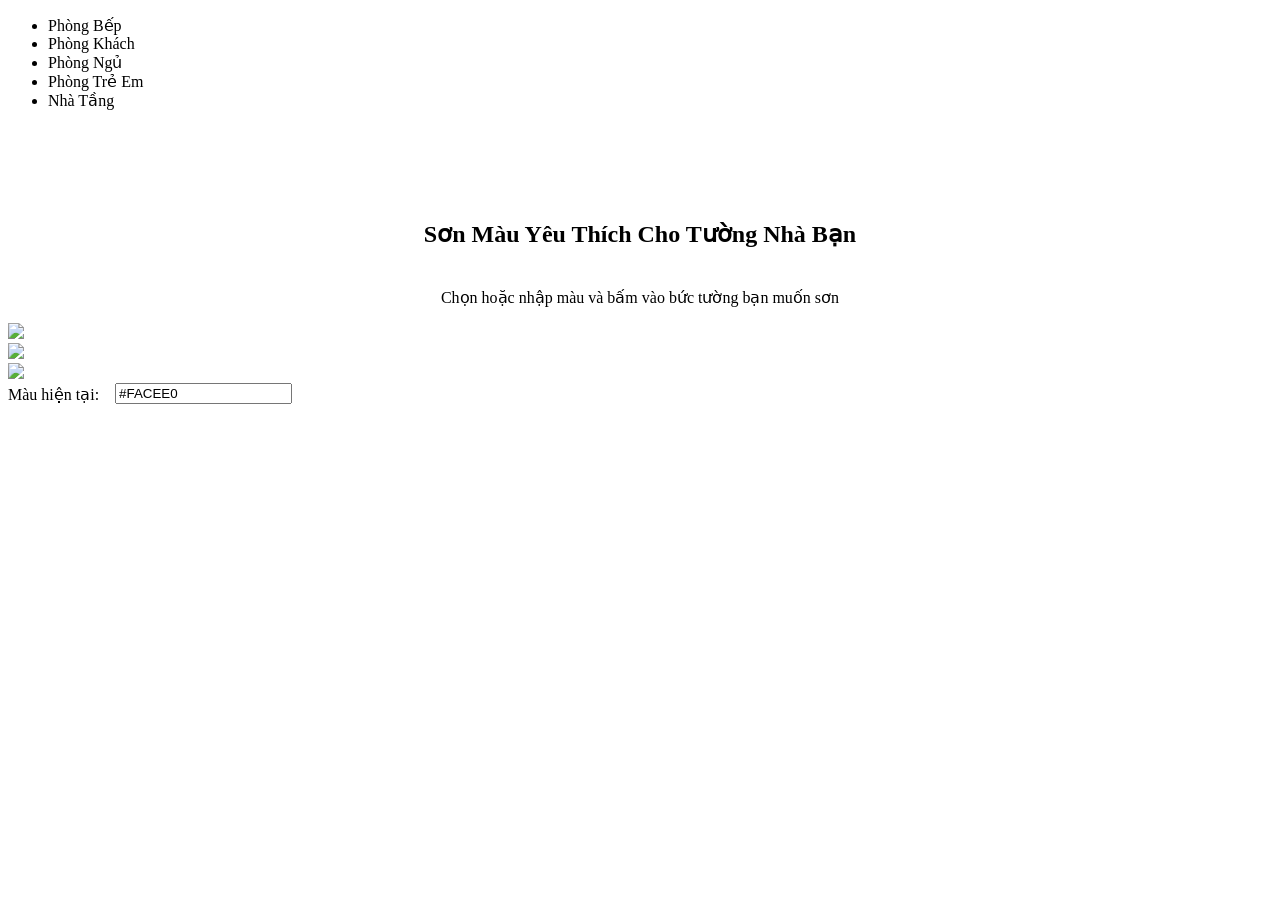
==== index.html @ 526fb293 "update clear frontend" ====
<!DOCTYPE html>
<html lang="en">

<head>
    <meta charset="UTF-8">
    <meta name="viewport" content="width=device-width, initial-scale=1.0">
    <title>Canvas - Đổi màu hình chữ nhật</title>
    <link rel="stylesheet" href="/change-house-color-wall/assets/style/style.css">

</head>

<body>

    <section class="paint-section">
        <div class="background-pain"></div>
        <div class="header-nav_bar">
            <nav class="nav-bar">
                <ul class="list-navbar">
                    <li id="nav-item0" class="item-navbar active">Phòng Bếp</li>
                    <li id="nav-item1" class="item-navbar">Phòng Khách</li>
                    <li id="nav-item2" class="item-navbar">Phòng Ngủ</li>
                    <li id="nav-item3" class="item-navbar">Phòng Trẻ Em</li>
                    <li id="nav-item4" class="item-navbar">Nhà Tầng</li>
                </ul>
            </nav>
        </div>
        <div style="margin-top: 30px;padding: 60px 0;display: flex;flex-direction: column;justify-content: center;">
            <h2 style="text-align: center;margin-bottom: 1.5rem;">Sơn Màu Yêu Thích Cho Tường Nhà Bạn</h2>
            <p style="text-align: center;">Chọn hoặc nhập màu và bấm vào bức tường bạn muốn sơn</p>
            <div class="color-wrapper">
                <div>
                    <div class="canvas-container">
                        <div class="canvas-nha">
                            <canvas id="canvas-color0" class="draw-canvas"
                                style="width: auto; height: auto; position: absolute;">
                            </canvas>
                            <img src="/change-house-color-wall/assets/images/sonnha1/tuong_tran.png" id="wall-image0"
                                class="wall-image">
                        </div>
                        <div class="canvas-nha" style="top: 40px;left: 0;">
                            <canvas id="canvas-color1" class="draw-canvas"
                                style="width: auto; height: auto; position: absolute;">
                            </canvas>
                            <img src="/change-house-color-wall/assets/images/sonnha1/tuong_trai.png" id="wall-image1"
                                class="wall-image">
                        </div>
                        <div class="canvas-nha" style="left: 226px;top: 94.75px;">
                            <canvas id="canvas-color2" class="draw-canvas"
                                style="width: auto; height: auto; position: absolute;" width="306" height="171">
                            </canvas>
                            <img src="/change-house-color-wall/assets/images/sonnha1/tuong_bep.png" id="wall-image2"
                                class="wall-image">
                        </div>
                    </div>
                    <div style="text-align: center;line-height: 2;margin-top: 1.5rem;display: none;">
                        <p>Bấm vào nút dưới để kéo&thả những bức tường lỗi:</p>
                        <button id="editImage" class="button">Bật chỉnh sửa</button>
                        <span id="context-edit">Đang tắt chỉnh sửa</span>
                    </div>
                </div>
                <div>
                    <div style="display: flex; gap: 1rem;align-items: end;margin-bottom: 10px;">
                        <span>Màu hiện tại:</span>
                        <input type="text" id="colorValue" value="#FACEE0" placeholder="Nhập màu hoặc chọn màu ở dưới">
                        <div class="box-view_selected"></div>
                    </div>
                    <div class="color-picker">

                        <div id="box-colors" class="colors">
                        </div>
                    </div>
                </div>
            </div>
            <div class="thumbnail-image">
                <div class="innner-thumbnail list-image">
                    <div class="item-feature" data-group="sonnha1">
                        <img src="/change-house-color-wall/assets/images/sonnha1/sonnha.png" alt="">
                        <div class="fill-background"></div>
                    </div>
                    <div class="item-feature" data-group="sonnha2">
                        <img src="/change-house-color-wall/assets/images/sonnha2/sonnha.png" alt="">
                        <div class="fill-background"></div>
                    </div>
                    <div class="item-feature" data-group="sonnha3">
                        <img src="/change-house-color-wall/assets/images/sonnha3/sonnha.png" alt="">
                        <div class="fill-background"></div>
                    </div>
                    <div class="item-feature" data-group="sonnha4">
                        <img src="/change-house-color-wall/assets/images/sonnha4/sonnha.png" alt="">
                        <div class="fill-background"></div>
                    </div>
                    <div class="item-feature" data-group="sonnha5">
                        <img src="/change-house-color-wall/assets/images/sonnha5/sonnha.png" alt="">
                        <div class="fill-background"></div>
                    </div>
                </div>
            </div>
        </div>
    </section>

    <script src="/change-house-color-wall/assets/js/app.js"></script>
    <script src="/change-house-color-wall/assets/js/upload_image.js"></script>

    <!-- <script src="/change-house-color-wall/change-house-color-wall/assets/js/app.js"></script>
    <script src="/change-house-color-wall/change-house-color-wall/assets/js/upload_image.js"></script> -->
</body>

</html>
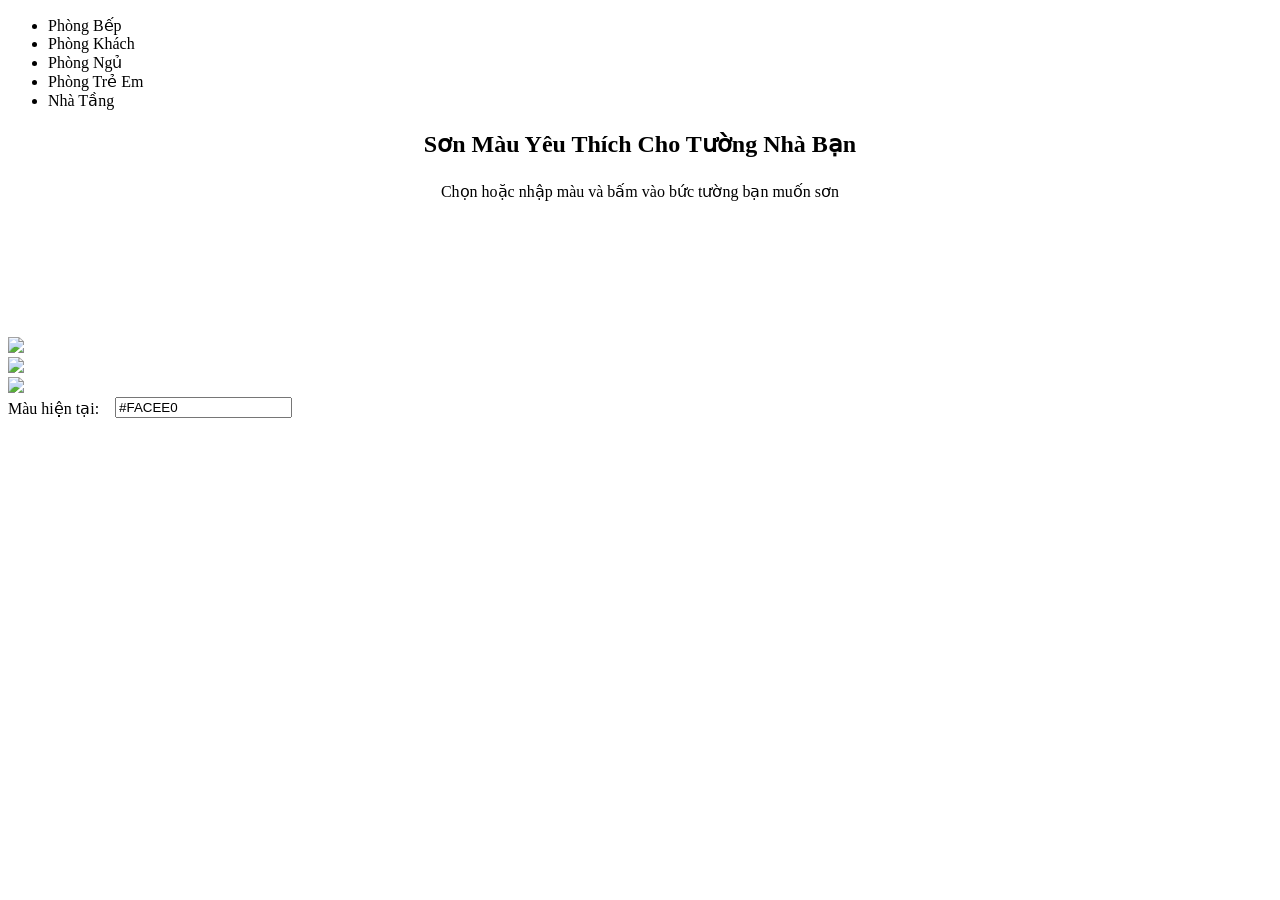
==== commit 988edb91: "update reposive" ====
--- a/index.html
+++ b/index.html
@@ -6,6 +6,7 @@
     <meta name="viewport" content="width=device-width, initial-scale=1.0">
     <title>Canvas - Đổi màu hình chữ nhật</title>
     <link rel="stylesheet" href="/change-house-color-wall/assets/style/style.css">
+    <link rel="stylesheet" href="/change-house-color-wall/assets/style/repo.css">
 
 </head>
 
@@ -24,9 +25,34 @@
                 </ul>
             </nav>
         </div>
-        <div style="margin-top: 30px;padding: 60px 0;display: flex;flex-direction: column;justify-content: center;">
+        <div class="thumbnail-image">
             <h2 style="text-align: center;margin-bottom: 1.5rem;">Sơn Màu Yêu Thích Cho Tường Nhà Bạn</h2>
             <p style="text-align: center;">Chọn hoặc nhập màu và bấm vào bức tường bạn muốn sơn</p>
+            <div class="innner-thumbnail list-image">
+                <div class="item-feature" data-group="sonnha1">
+                    <img src="/change-house-color-wall/assets/images/sonnha1/sonnha.png" alt="">
+                    <div class="fill-background"></div>
+                </div>
+                <div class="item-feature" data-group="sonnha2">
+                    <img src="/change-house-color-wall/assets/images/sonnha2/sonnha.png" alt="">
+                    <div class="fill-background"></div>
+                </div>
+                <div class="item-feature" data-group="sonnha3">
+                    <img src="/change-house-color-wall/assets/images/sonnha3/sonnha.png" alt="">
+                    <div class="fill-background"></div>
+                </div>
+                <div class="item-feature" data-group="sonnha4">
+                    <img src="/change-house-color-wall/assets/images/sonnha4/sonnha.png" alt="">
+                    <div class="fill-background"></div>
+                    <div class="tool-tip"></div>
+                </div>
+                <div class="item-feature" data-group="sonnha5">
+                    <img src="/change-house-color-wall/assets/images/sonnha5/sonnha.png" alt="">
+                    <div class="fill-background"></div>
+                </div>
+            </div>
+        </div>
+        <div style="padding: 30px 0;display: flex;flex-direction: column;justify-content: center;">
             <div class="color-wrapper">
                 <div>
                     <div class="canvas-container">
@@ -71,30 +97,7 @@
                     </div>
                 </div>
             </div>
-            <div class="thumbnail-image">
-                <div class="innner-thumbnail list-image">
-                    <div class="item-feature" data-group="sonnha1">
-                        <img src="/change-house-color-wall/assets/images/sonnha1/sonnha.png" alt="">
-                        <div class="fill-background"></div>
-                    </div>
-                    <div class="item-feature" data-group="sonnha2">
-                        <img src="/change-house-color-wall/assets/images/sonnha2/sonnha.png" alt="">
-                        <div class="fill-background"></div>
-                    </div>
-                    <div class="item-feature" data-group="sonnha3">
-                        <img src="/change-house-color-wall/assets/images/sonnha3/sonnha.png" alt="">
-                        <div class="fill-background"></div>
-                    </div>
-                    <div class="item-feature" data-group="sonnha4">
-                        <img src="/change-house-color-wall/assets/images/sonnha4/sonnha.png" alt="">
-                        <div class="fill-background"></div>
-                    </div>
-                    <div class="item-feature" data-group="sonnha5">
-                        <img src="/change-house-color-wall/assets/images/sonnha5/sonnha.png" alt="">
-                        <div class="fill-background"></div>
-                    </div>
-                </div>
-            </div>
+
         </div>
     </section>
 
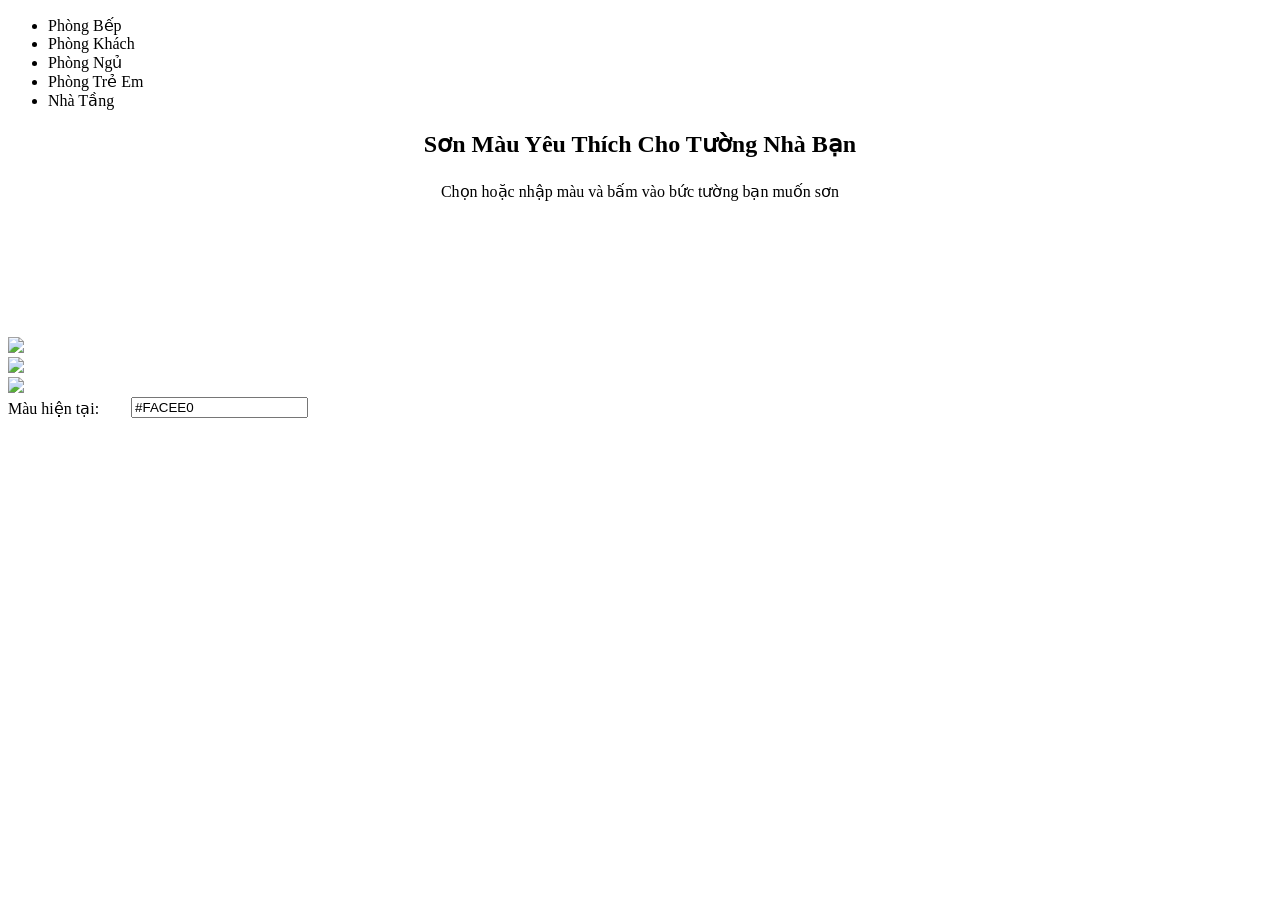
==== commit 0c1ac664: "update color picker" ====
--- a/index.html
+++ b/index.html
@@ -86,7 +86,8 @@
                 </div>
                 <div>
                     <div style="display: flex; gap: 1rem;align-items: end;margin-bottom: 10px;">
-                        <span>Màu hiện tại:</span>
+                        <span>Màu hiện tại: </span>
+                        <label for="" id="labelColor"></label>
                         <input type="text" id="colorValue" value="#FACEE0" placeholder="Nhập màu hoặc chọn màu ở dưới">
                         <div class="box-view_selected"></div>
                     </div>
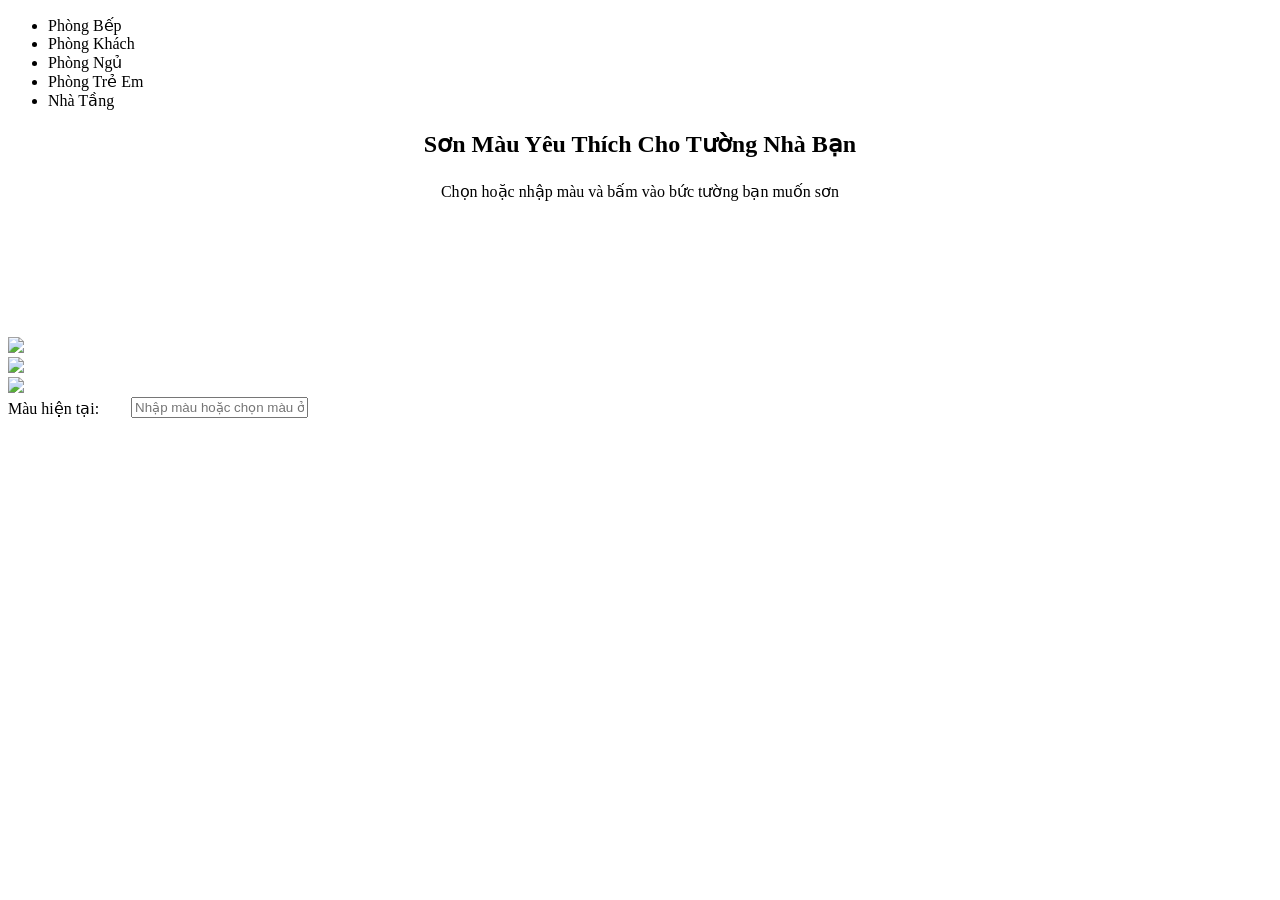
==== commit 0f06e4bf: "update form" ====
--- a/index.html
+++ b/index.html
@@ -88,7 +88,7 @@
                     <div style="display: flex; gap: 1rem;align-items: end;margin-bottom: 10px;">
                         <span>Màu hiện tại: </span>
                         <label for="" id="labelColor"></label>
-                        <input type="text" id="colorValue" value="#FACEE0" placeholder="Nhập màu hoặc chọn màu ở dưới">
+                        <input type="text" id="colorValue" value="" placeholder="Nhập màu hoặc chọn màu ở dưới">
                         <div class="box-view_selected"></div>
                     </div>
                     <div class="color-picker">
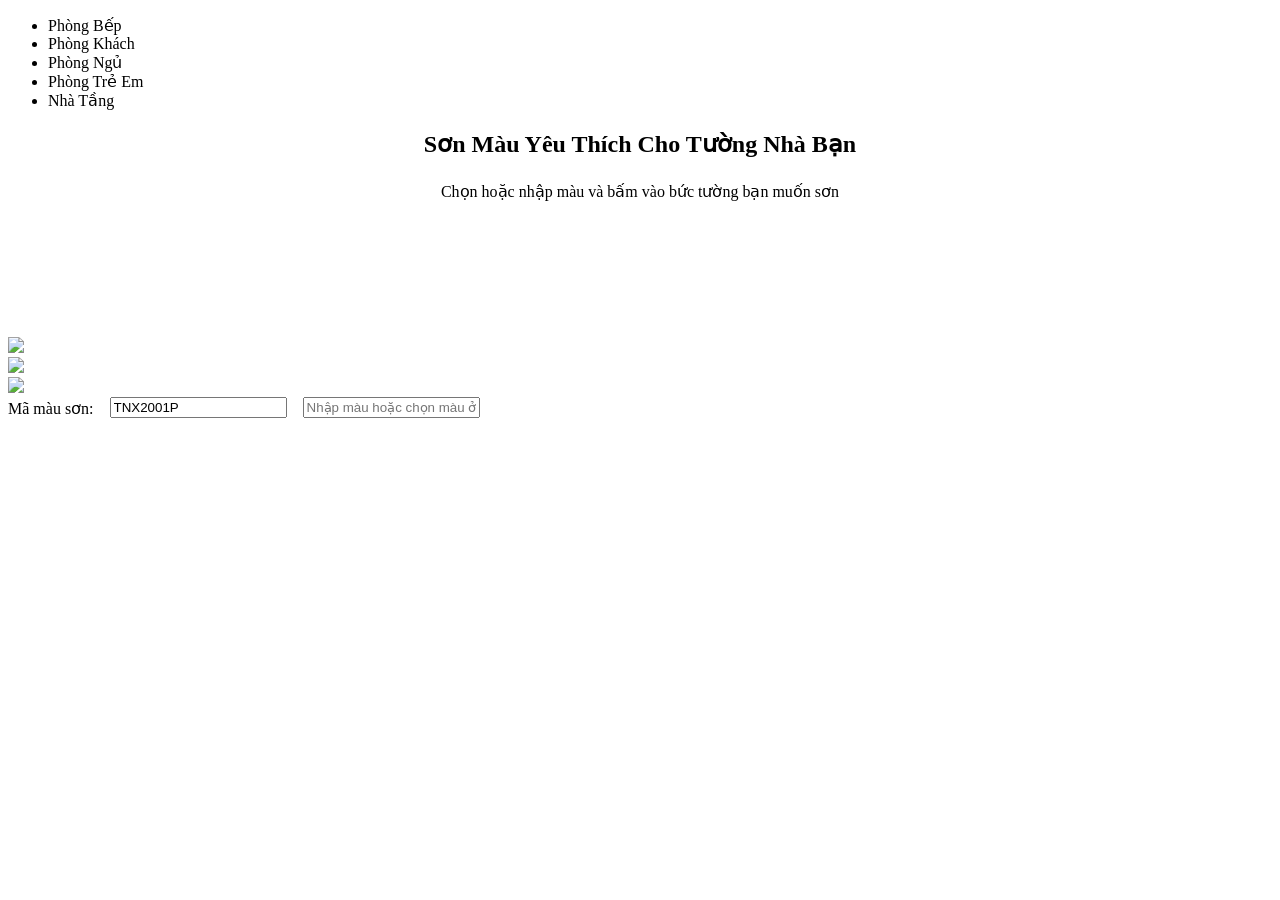
==== commit 036a6b48: "update code" ====
--- a/index.html
+++ b/index.html
@@ -86,8 +86,8 @@
                 </div>
                 <div>
                     <div style="display: flex; gap: 1rem;align-items: end;margin-bottom: 10px;">
-                        <span>Màu hiện tại: </span>
-                        <label for="" id="labelColor"></label>
+                        <span>Mã màu sơn: </span>
+                        <input type="text" id="labelColor" placeholder="Nhập màu hoặc chọn màu ở dưới" value="TNX2001P">
                         <input type="text" id="colorValue" value="" placeholder="Nhập màu hoặc chọn màu ở dưới">
                         <div class="box-view_selected"></div>
                     </div>
@@ -105,8 +105,8 @@
     <script src="/change-house-color-wall/assets/js/app.js"></script>
     <script src="/change-house-color-wall/assets/js/upload_image.js"></script>
 
-    <!-- <script src="/change-house-color-wall/change-house-color-wall/assets/js/app.js"></script>
-    <script src="/change-house-color-wall/change-house-color-wall/assets/js/upload_image.js"></script> -->
+    <!-- <script src="/change-house-color-wall/assets/js/app.js"></script>
+    <script src="/change-house-color-wall/assets/js/upload_image.js"></script> -->
 </body>
 
 </html>
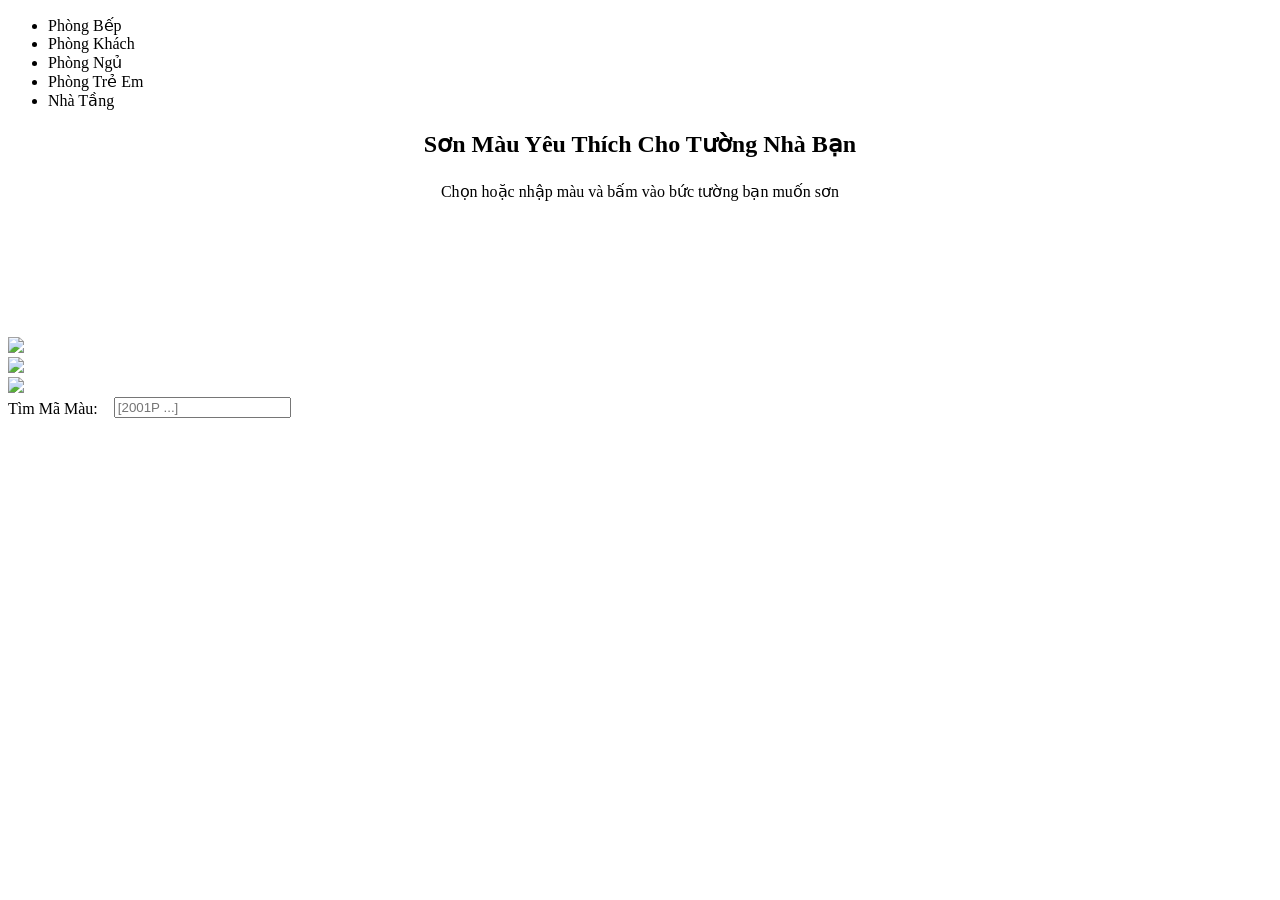
==== commit ca09aeda: "update pickcolor and new flat floor" ====
--- a/index.html
+++ b/index.html
@@ -86,9 +86,8 @@
                 </div>
                 <div>
                     <div style="display: flex; gap: 1rem;align-items: end;margin-bottom: 10px;">
-                        <span>Mã màu sơn: </span>
-                        <input type="text" id="labelColor" placeholder="Nhập màu hoặc chọn màu ở dưới" value="TNX2001P">
-                        <input type="text" id="colorValue" value="" placeholder="Nhập màu hoặc chọn màu ở dưới">
+                        <span>Tìm Mã Màu: </span>
+                        <input type="text" id="searchColor" placeholder="[2001P ...]" value="">
                         <div class="box-view_selected"></div>
                     </div>
                     <div class="color-picker">
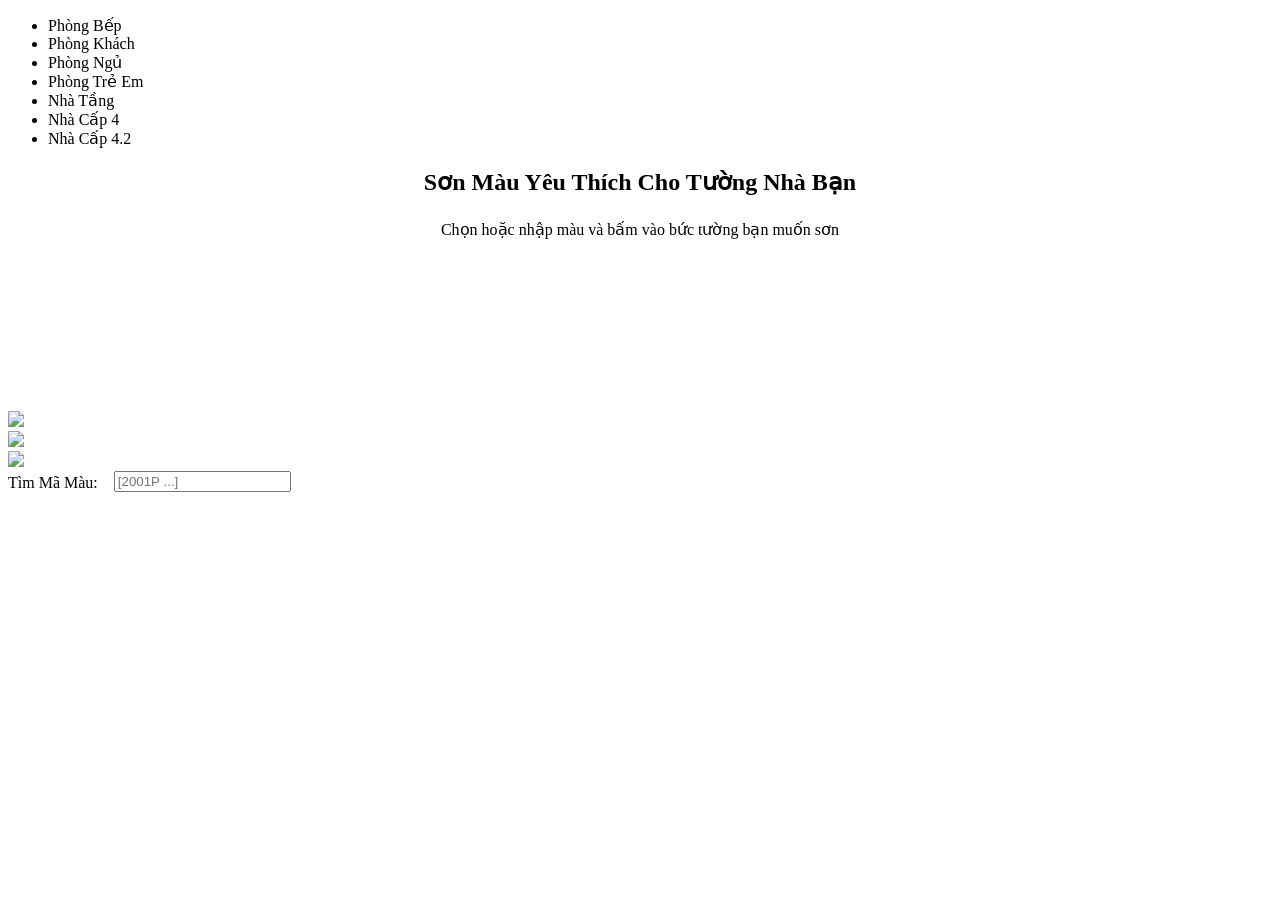
==== commit a8bfaf10: "add new house" ====
--- a/index.html
+++ b/index.html
@@ -22,6 +22,8 @@
                     <li id="nav-item2" class="item-navbar">Phòng Ngủ</li>
                     <li id="nav-item3" class="item-navbar">Phòng Trẻ Em</li>
                     <li id="nav-item4" class="item-navbar">Nhà Tầng</li>
+                    <li id="nav-item5" class="item-navbar">Nhà Cấp 4</li>
+                    <li id="nav-item6" class="item-navbar">Nhà Cấp 4.2</li>
                 </ul>
             </nav>
         </div>
@@ -48,6 +50,14 @@
                 </div>
                 <div class="item-feature" data-group="sonnha5">
                     <img src="/change-house-color-wall/assets/images/sonnha5/sonnha.png" alt="">
+                    <div class="fill-background"></div>
+                </div>
+                <div class="item-feature" data-group="sonnha6">
+                    <img src="/change-house-color-wall/assets/images/sonnha6/sonnha.png" alt="">
+                    <div class="fill-background"></div>
+                </div>
+                <div class="item-feature" data-group="sonnha7">
+                    <img src="/change-house-color-wall/assets/images/sonnha7/sonnha.png" alt="">
                     <div class="fill-background"></div>
                 </div>
             </div>
